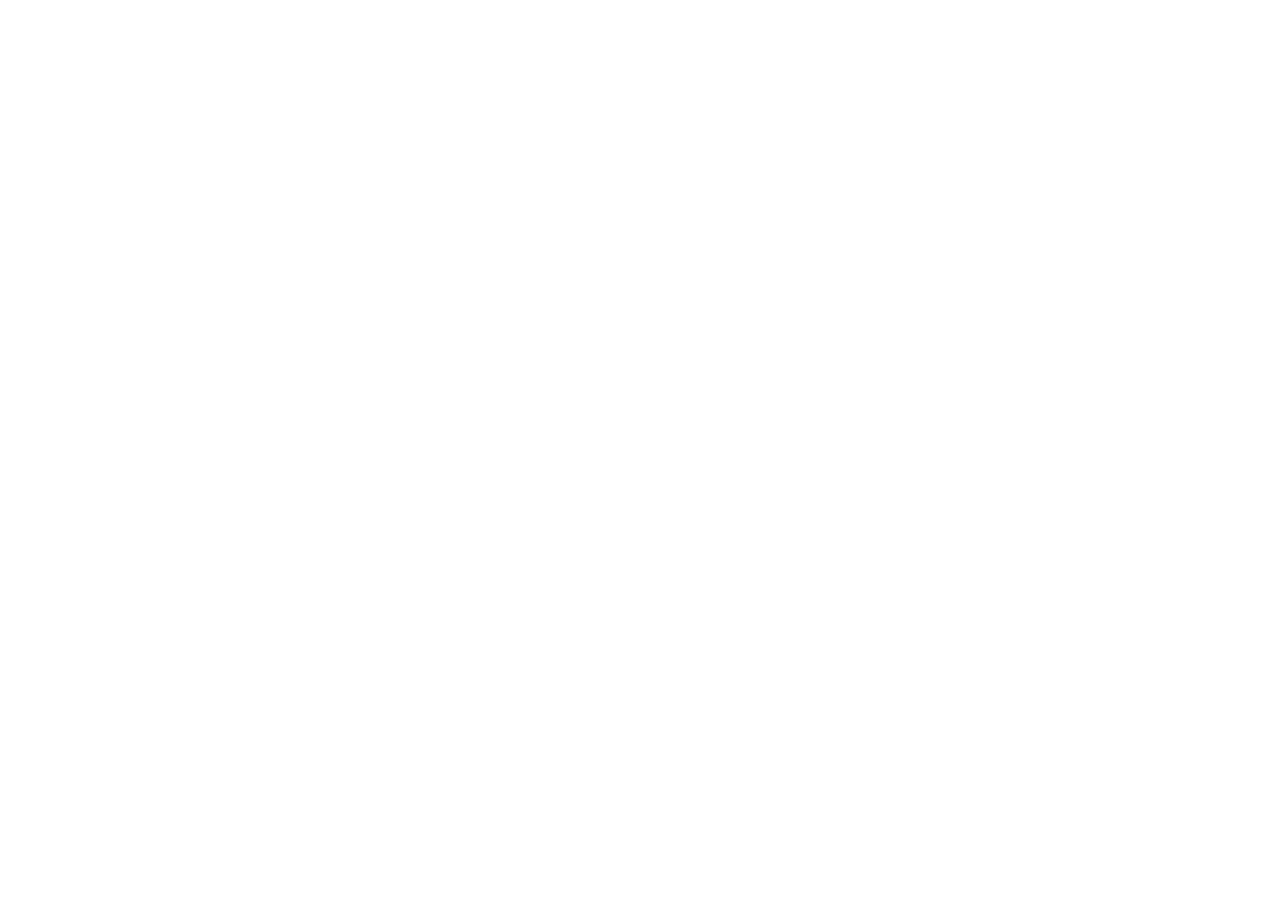
==== index.html @ 8d5be7dd "my first commit" ====
<!DOCTYPE html>
<html lang="en">
<head>
    <meta charset="UTF-8">
    <meta name="viewport" content="width=device-width, initial-scale=1.0">
    <title>learning git</title>
</head>
<body>
    
</body>
</html>
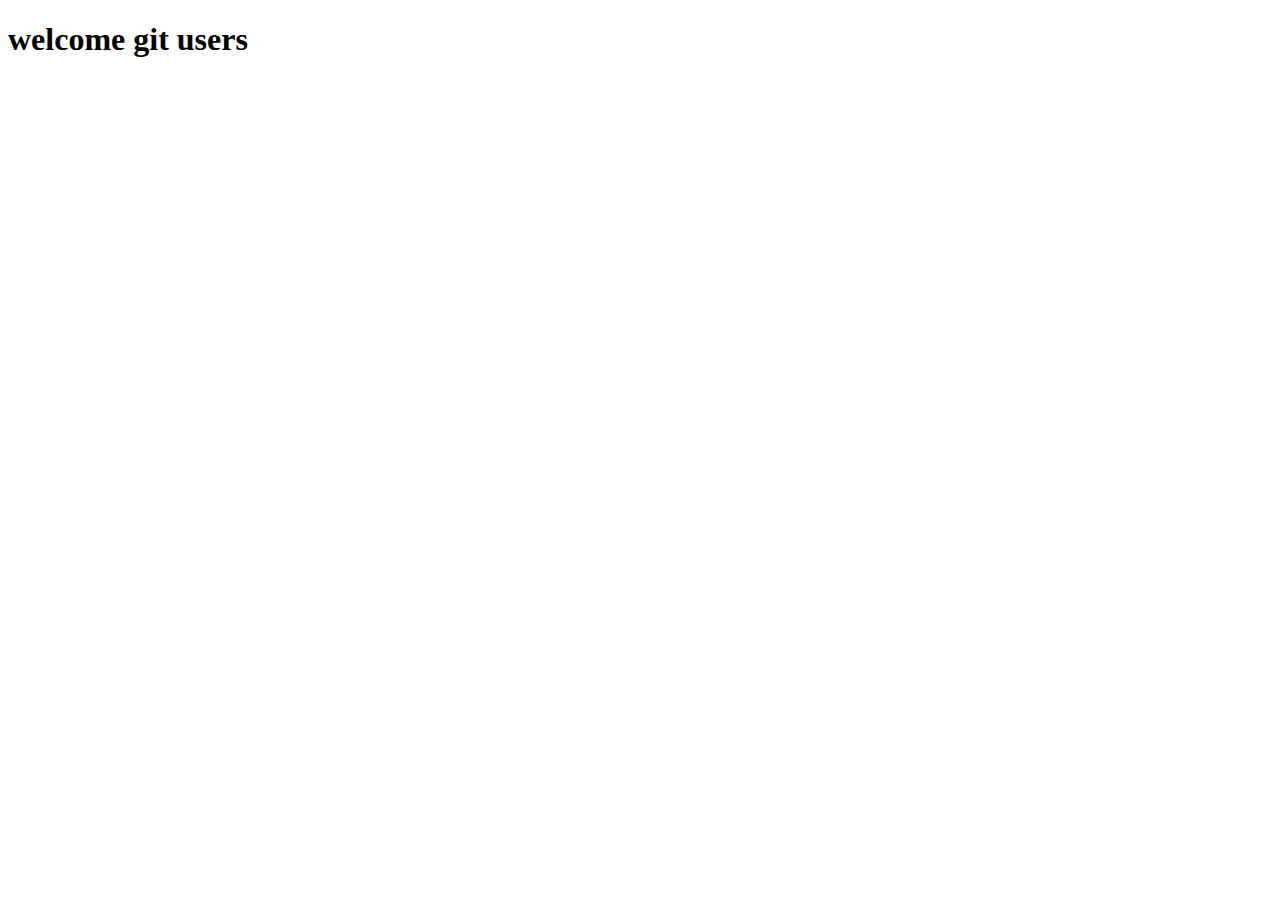
==== commit 18685d9f: "html modifier" ====
--- a/index.html
+++ b/index.html
@@ -6,6 +6,7 @@
     <title>learning git</title>
 </head>
 <body>
+    <h1>welcome git users</h1>
     
 </body>
 </html>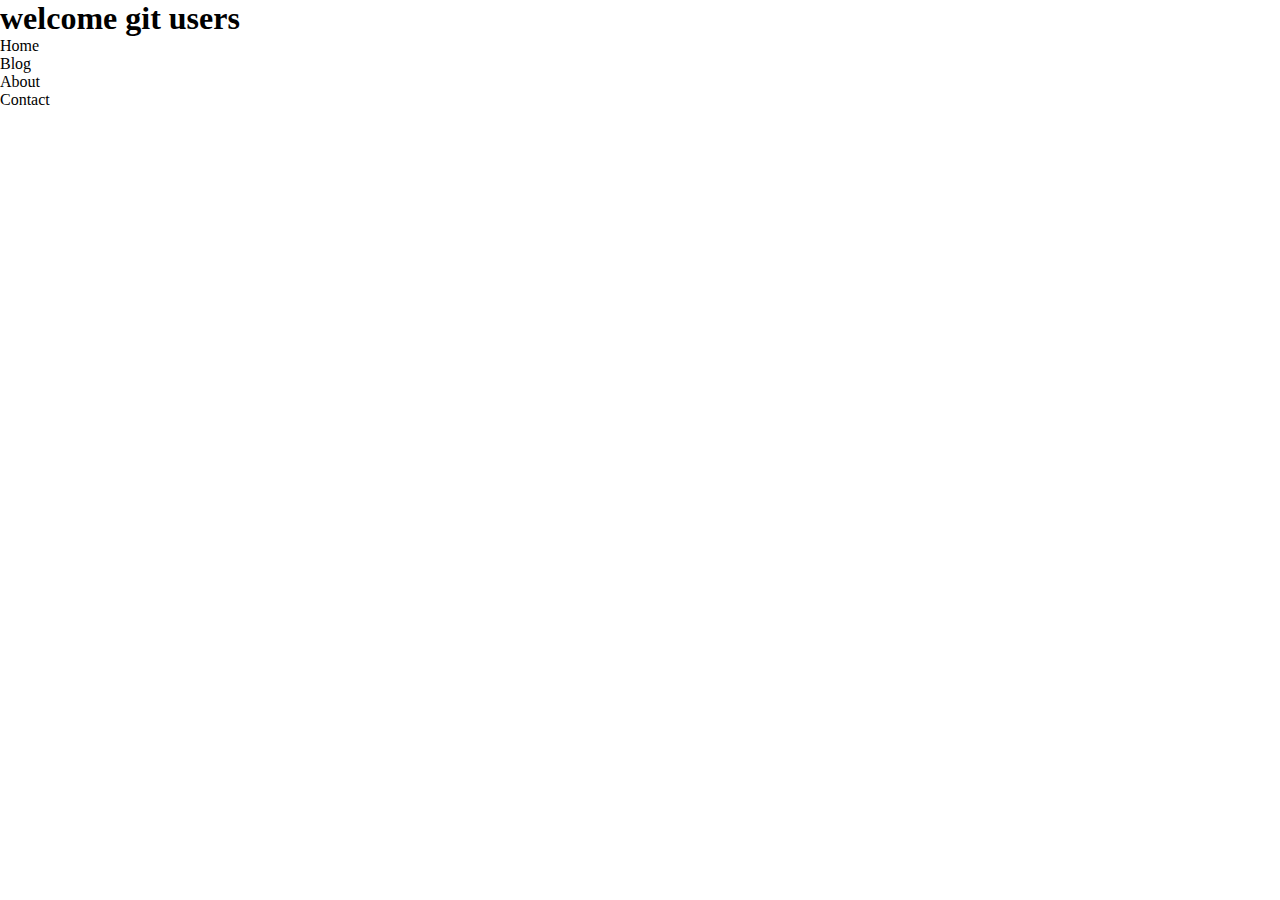
==== commit 5befd086: "Modifier html and css files" ====
--- a/index.html
+++ b/index.html
@@ -4,9 +4,18 @@
     <meta charset="UTF-8">
     <meta name="viewport" content="width=device-width, initial-scale=1.0">
     <title>learning git</title>
+    <link rel="stylesheet" href="main.css">
 </head>
 <body>
     <h1>welcome git users</h1>
+    <nav>
+        <ul>
+            <li>Home</li>
+            <li>Blog</li>
+            <li>About</li>
+            <li>Contact</li>
+        </ul>
+    </nav>
     
 </body>
 </html>--- a/main.css
+++ b/main.css
@@ -0,0 +1,5 @@
+*{
+    margin: 0;
+    padding: 0;
+    box-sizing: border-box;
+}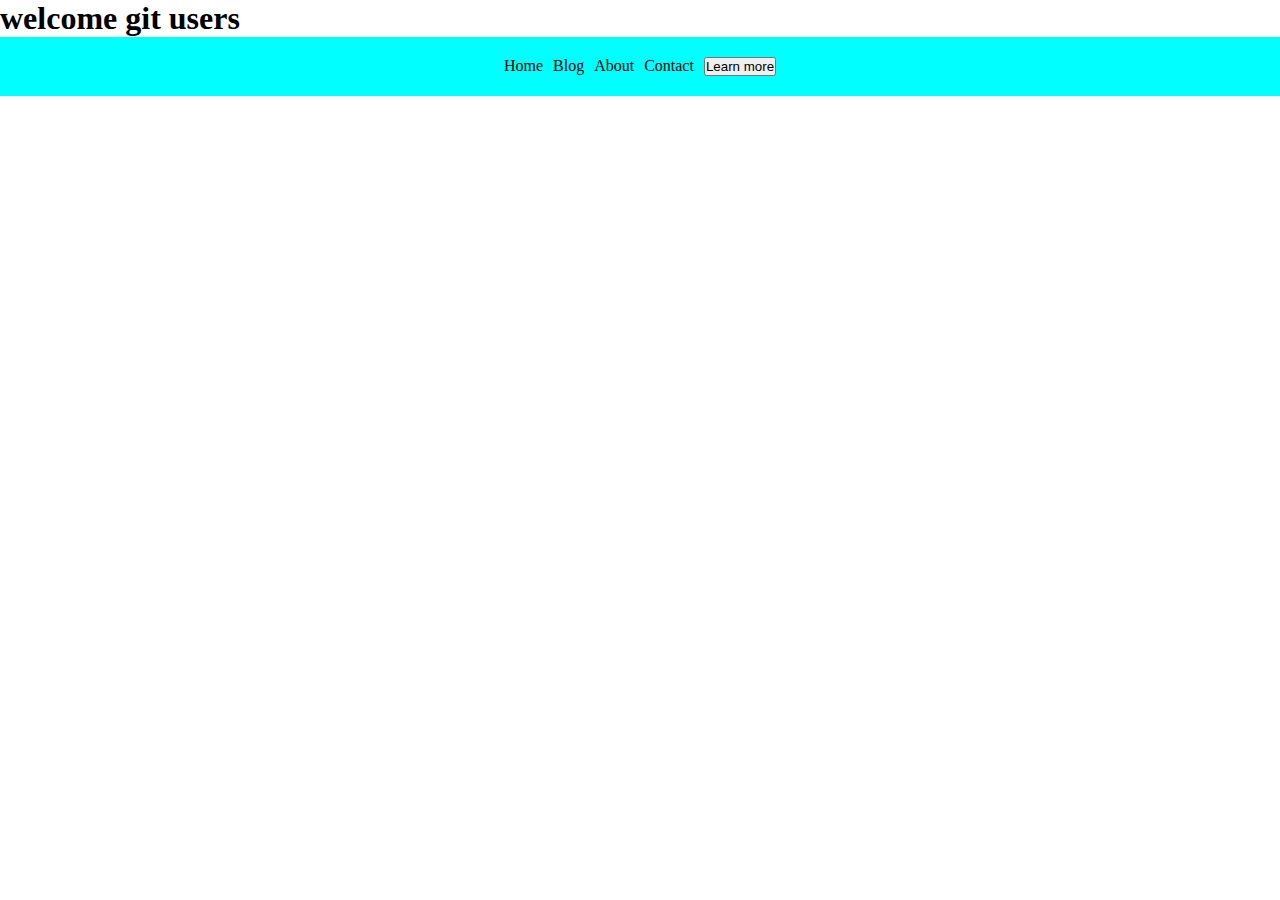
==== commit f569db5c: "Nav bar added" ====
--- a/index.html
+++ b/index.html
@@ -15,6 +15,9 @@
             <li>About</li>
             <li>Contact</li>
         </ul>
+        <div>
+            <button>Learn more</button>
+        </div>
     </nav>
     
 </body>
--- a/main.css
+++ b/main.css
@@ -2,4 +2,19 @@
     margin: 0;
     padding: 0;
     box-sizing: border-box;
+}
+nav{
+  display: flex;
+  justify-content: center;
+  background-color: aqua;
+  padding: 20px;
+   
+    
+   
+}
+ul{
+    list-style: none;
+    display: flex;
+    gap: 10px;
+    margin-right: 10px;
 }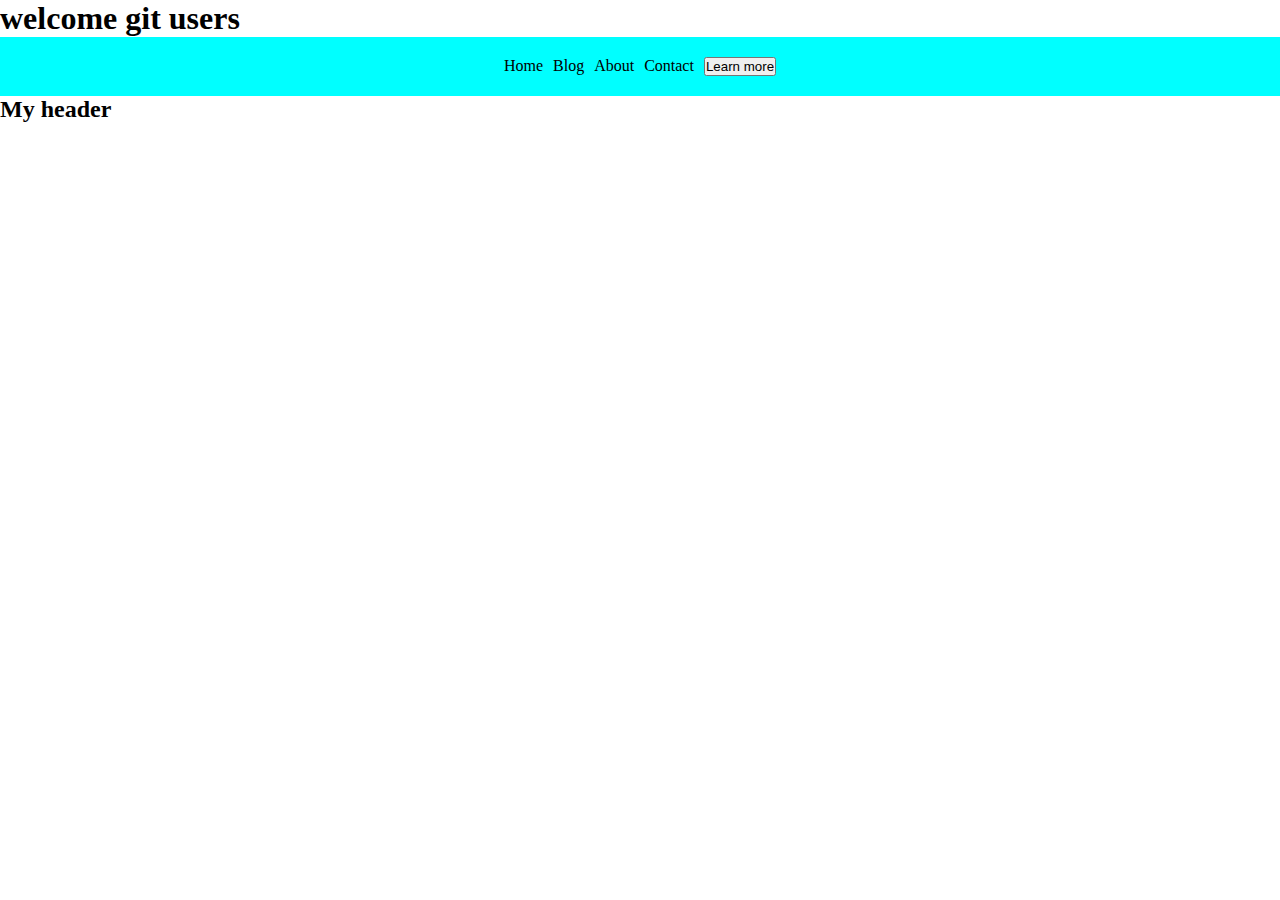
==== commit d24ce76e: "added go file which is empty" ====
--- a/index.html
+++ b/index.html
@@ -19,6 +19,9 @@
             <button>Learn more</button>
         </div>
     </nav>
+    <header>
+        <h2>My header</h2>
+    </header>
     
 </body>
 </html>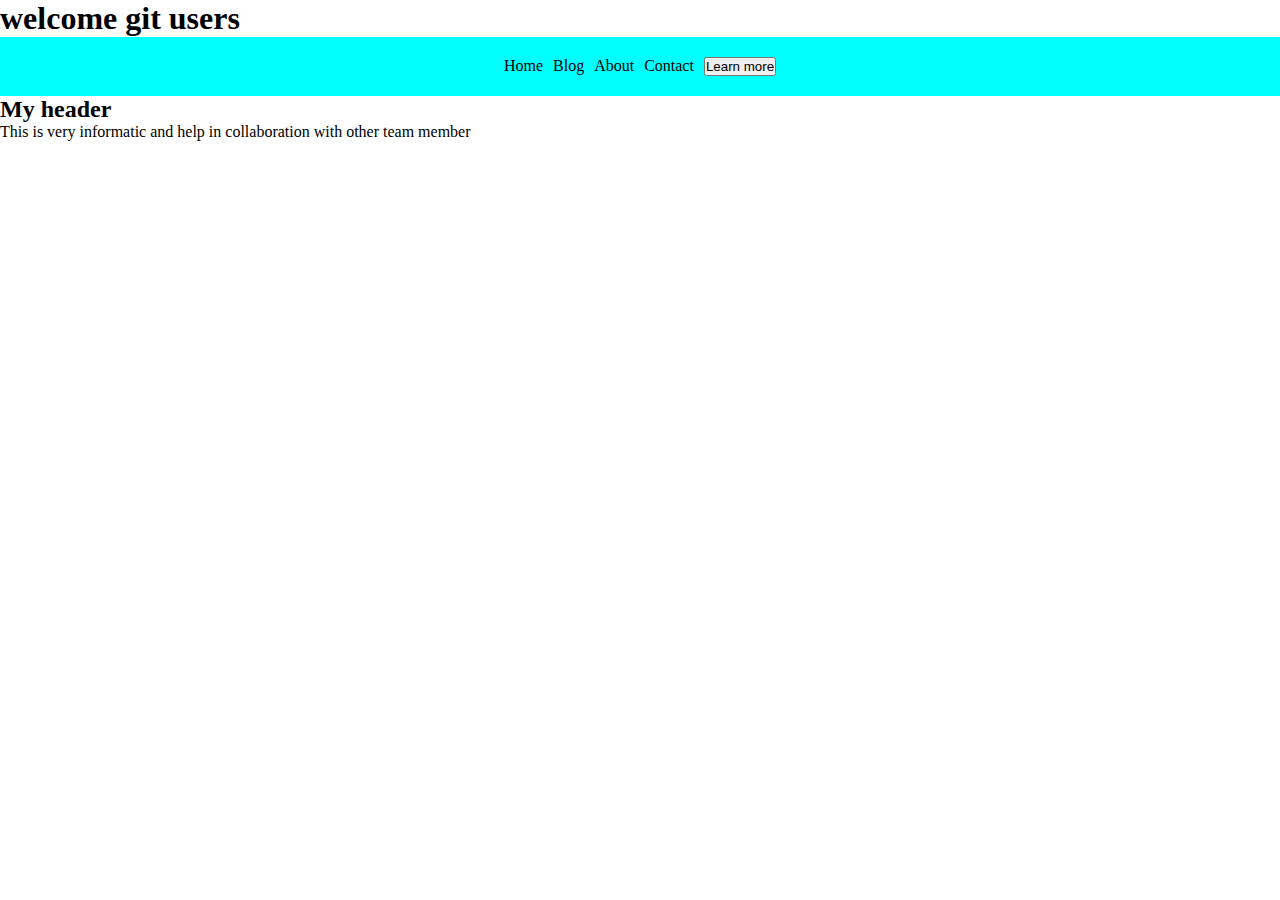
==== commit f8f7b349: "add a paragraph" ====
--- a/index.html
+++ b/index.html
@@ -21,7 +21,8 @@
     </nav>
     <header>
         <h2>My header</h2>
+        <p>This is very informatic and help in collaboration with other team member</p>
     </header>
     
 </body>
-</html>+</html>
